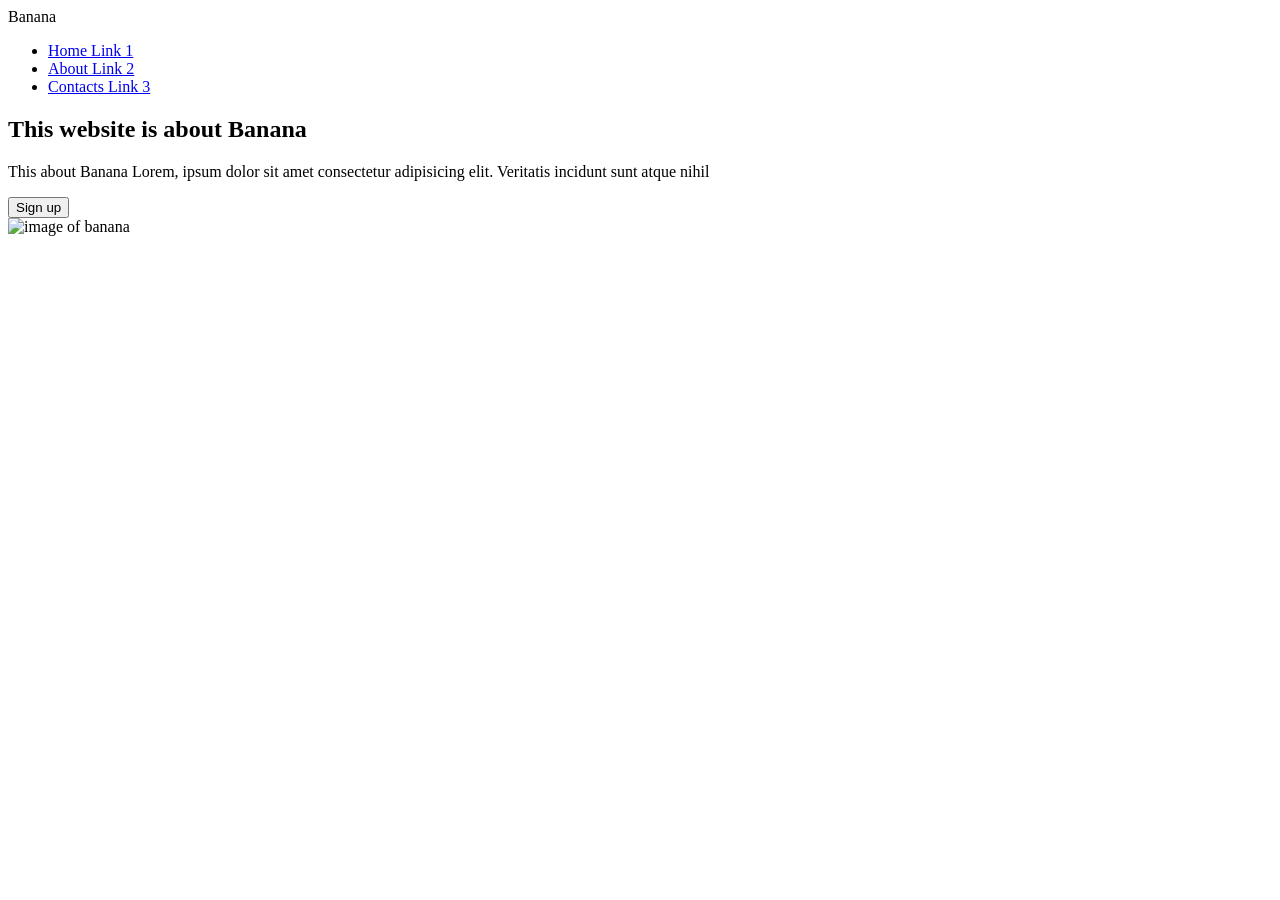
==== index.html @ 71a9afdb "Wrote first HTML code for Navigation Bar" ====
<!DOCTYPE html>
<html lang="en">
<head>
    <meta charset="UTF-8">
    <meta name="viewport" content="width=device-width, initial-scale=1.0">
    <title>Banana</title>
     <link rel="stylesheet" href="style.css">

</head>
<body>
    <div class="navbar">

<div class="logo"> Banana</div>
<ul>
<li><a href="#">Home Link 1</a></li>
<li><a href="#">About Link 2</a></li>
<li><a href="#">Contacts Link 3</a></li>
</ul>
    </div>
    <div class="main-image">
        <h2>This website is about Banana</h2>
        <p>This about Banana Lorem, ipsum dolor sit amet consectetur
             adipisicing elit. Veritatis incidunt sunt atque nihil 
        </p>
        <button class="button">Sign up</button>
    </div>
      <div class="banana-image">
    <img src="" alt="image of banana" >
       </div>
</body>
</html>
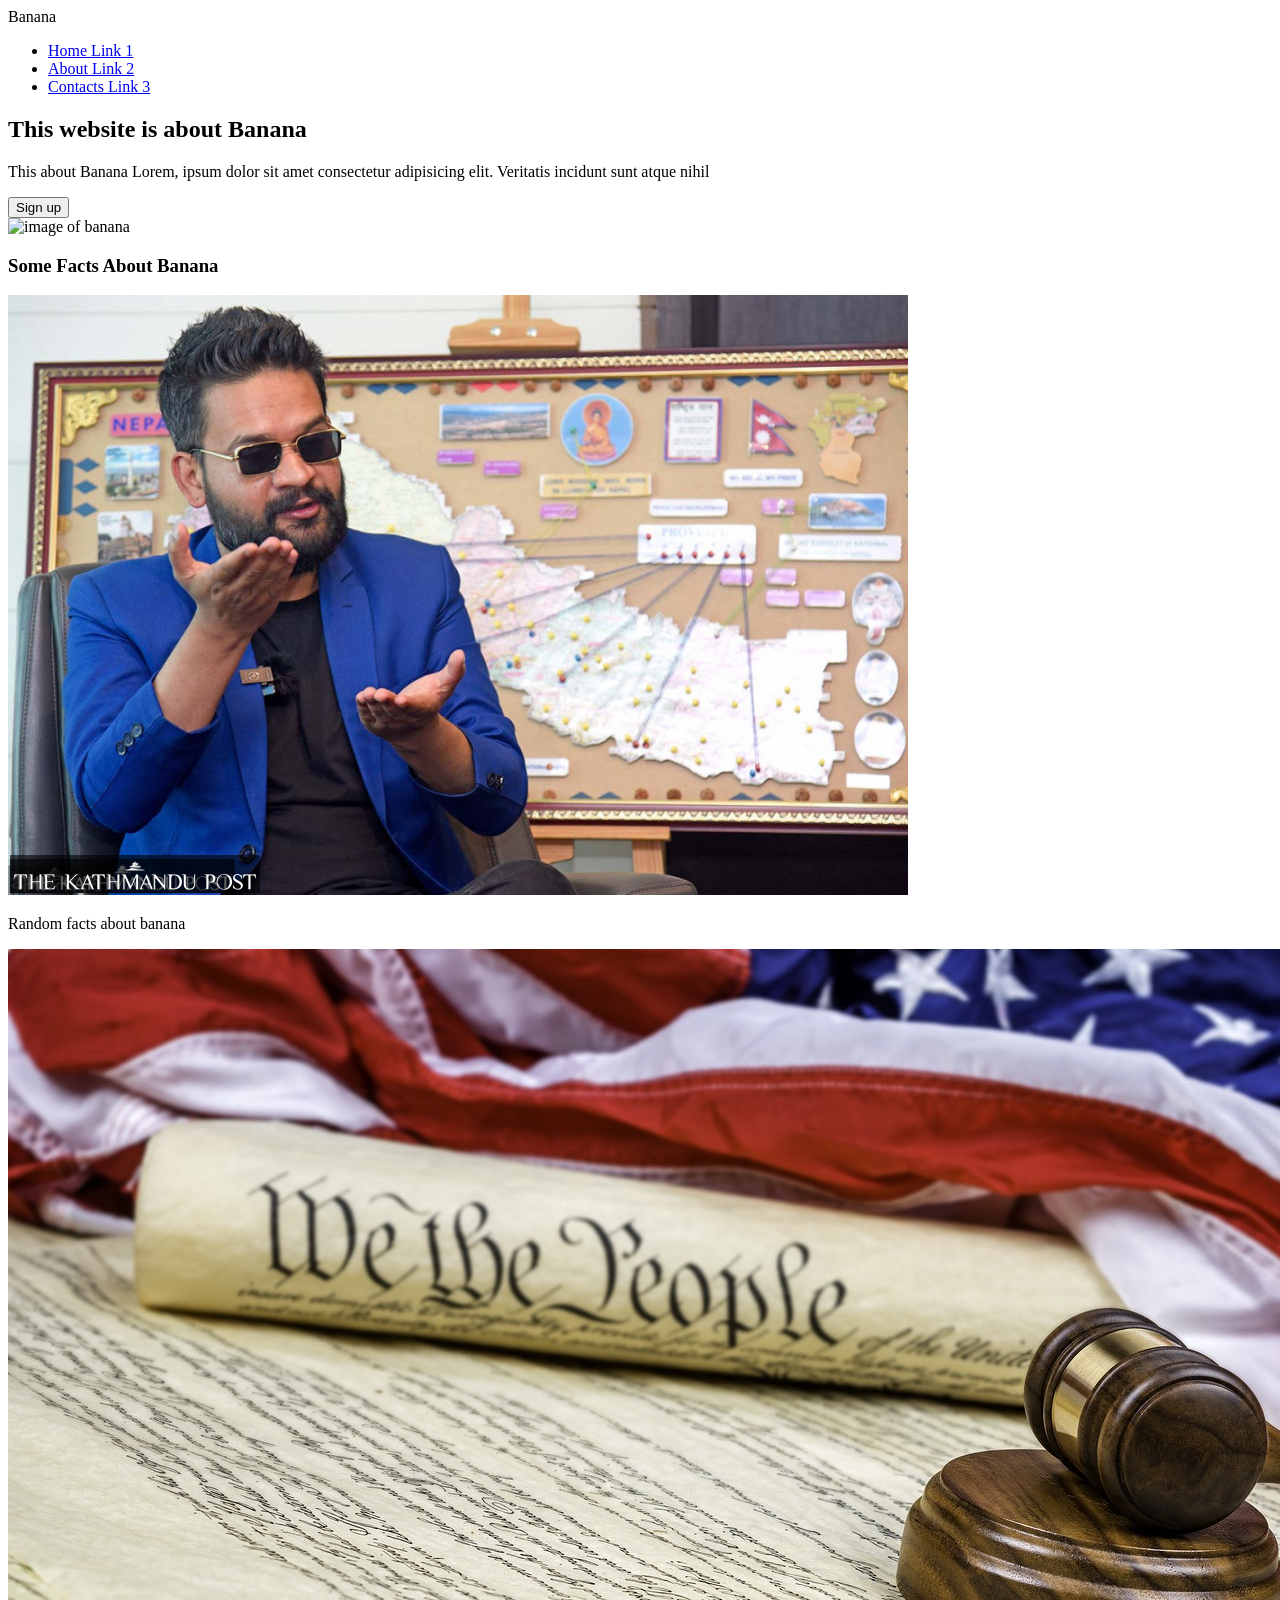
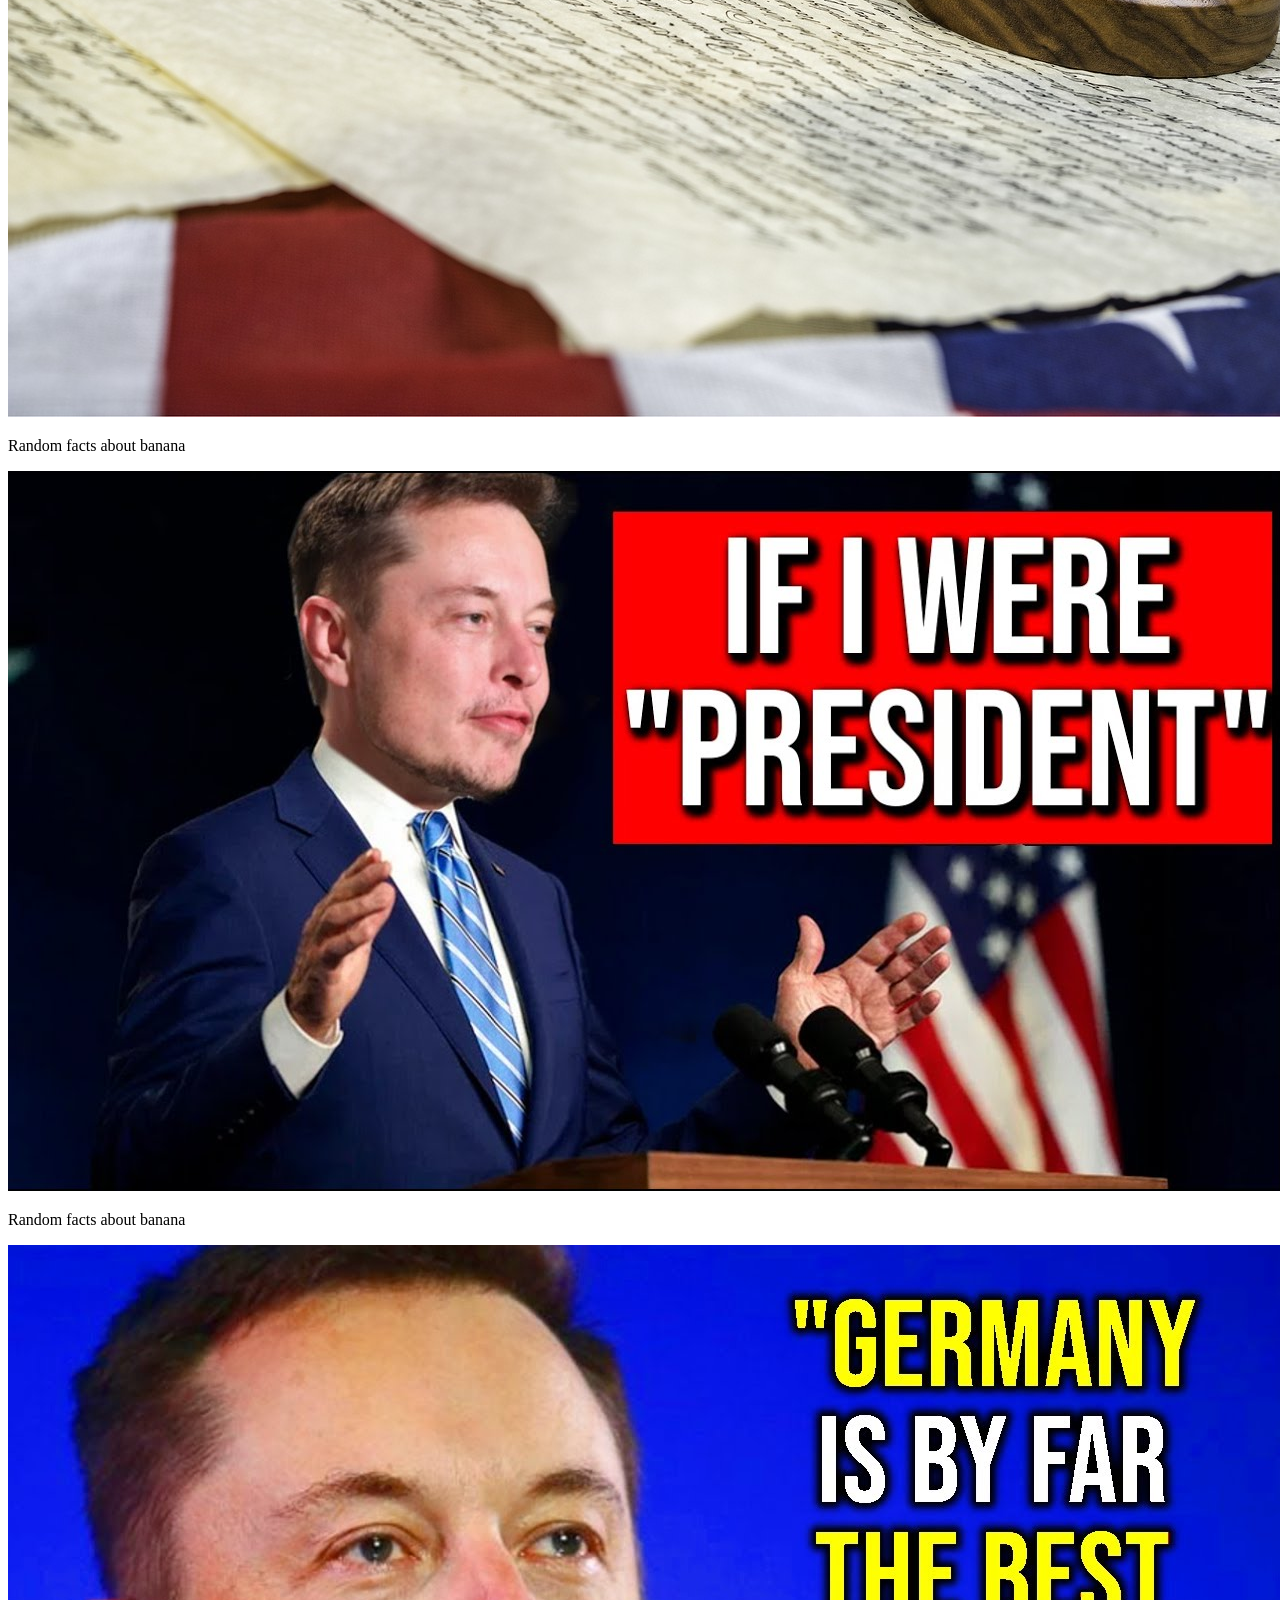
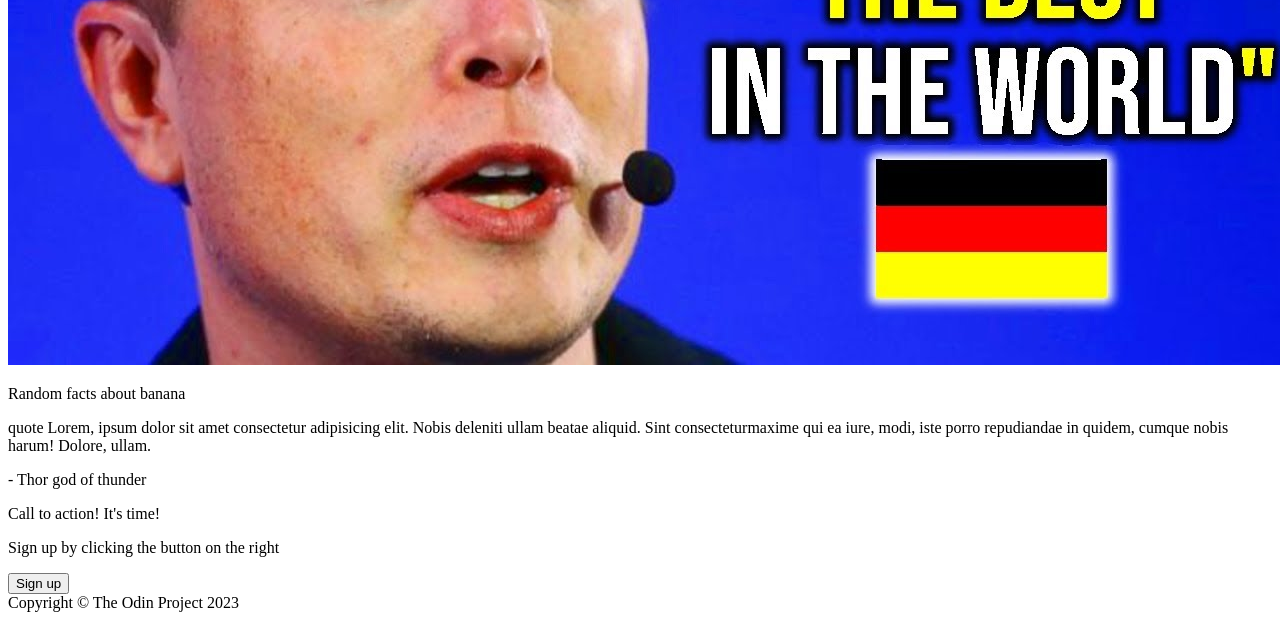
==== commit c53824a0: "wrote all html and added some images" ====
--- a/index.html
+++ b/index.html
@@ -8,6 +8,7 @@
 
 </head>
 <body>
+    <div class="one">
     <div class="navbar">
 
 <div class="logo"> Banana</div>
@@ -27,5 +28,50 @@
       <div class="banana-image">
     <img src="" alt="image of banana" >
        </div>
+    </div>
+    <div class="two">
+<div class="some">
+    <h3>Some Facts About Banana</h3>
+</div>
+<div class="image-facts">
+    <div class="image-container">
+    <img src="./images/one.jpg" alt="one banana " >
+    <p>Random facts about banana</p>
+     </div>
+     <div class="image-container">
+        <img src="./images/two.jpeg" alt="not a banana" >
+        <p>Random facts about banana</p>
+         </div><div class="image-container">
+            <img src="./images/three.jpg" alt="also not a Banana" >
+            <p>Random facts about banana</p>
+             </div><div class="image-container">
+                <img src="./images/four.jpg" alt="dud not banana" >
+                <p>Random facts about banana</p>
+                 </div>
+</div>
+
+    </div>
+    <div class="three">
+
+        <p class="quote">quote Lorem, ipsum dolor sit amet consectetur adipisicing elit. 
+        Nobis deleniti ullam beatae aliquid. Sint consecteturmaxime qui ea iure, modi, 
+        iste porro repudiandae in quidem, cumque nobis harum! Dolore, ullam.
+        </p>
+        <p class="quoter">- Thor god of thunder</p>
+    </div>
+    <div class="four">
+        <div class="calltext">
+        <p class="callparent">
+            Call to action! It's time!
+        </p>
+        <p class="call">Sign up by clicking the button on the right </p>
+    </div>
+    <div class="button">
+        <button type="submit"> Sign up</button>
+    </div>
+    </div>
+    <footer>
+        Copyright &#169 The Odin Project 2023
+    </footer>
 </body>
 </html>
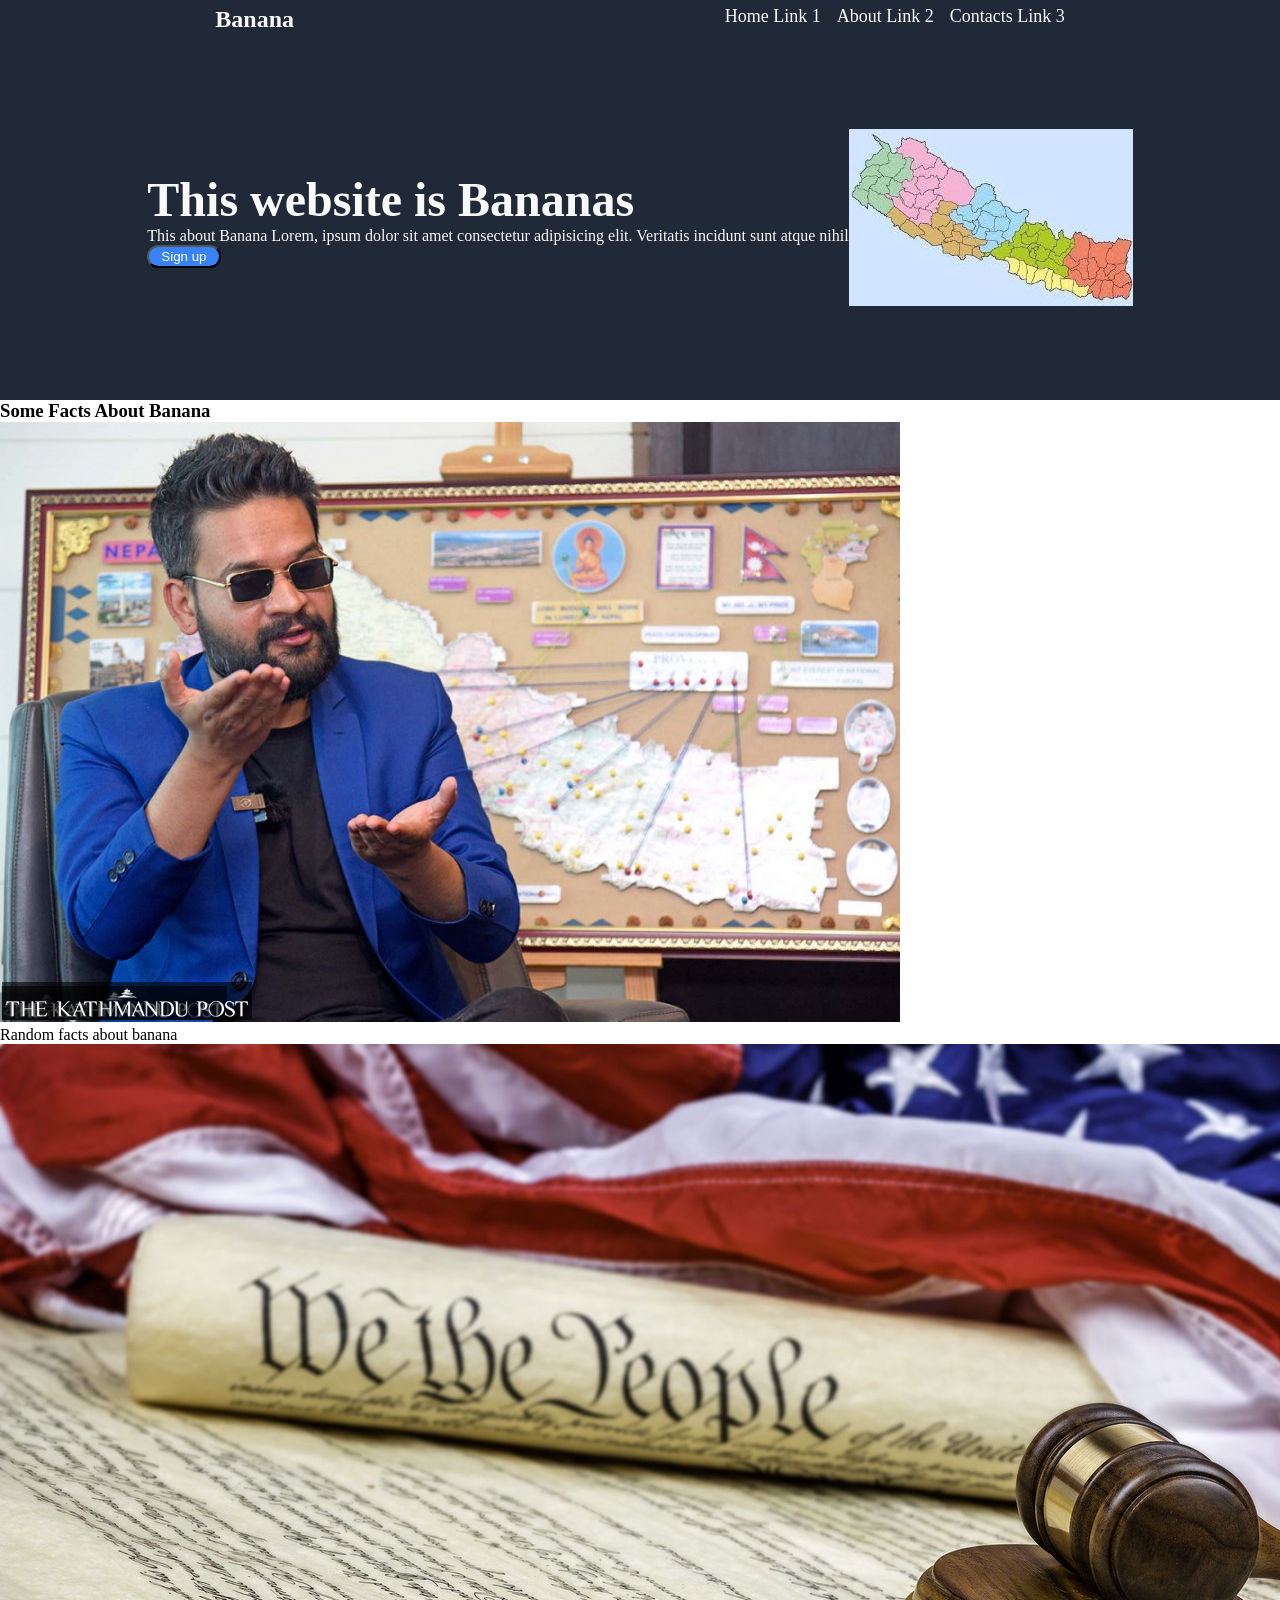
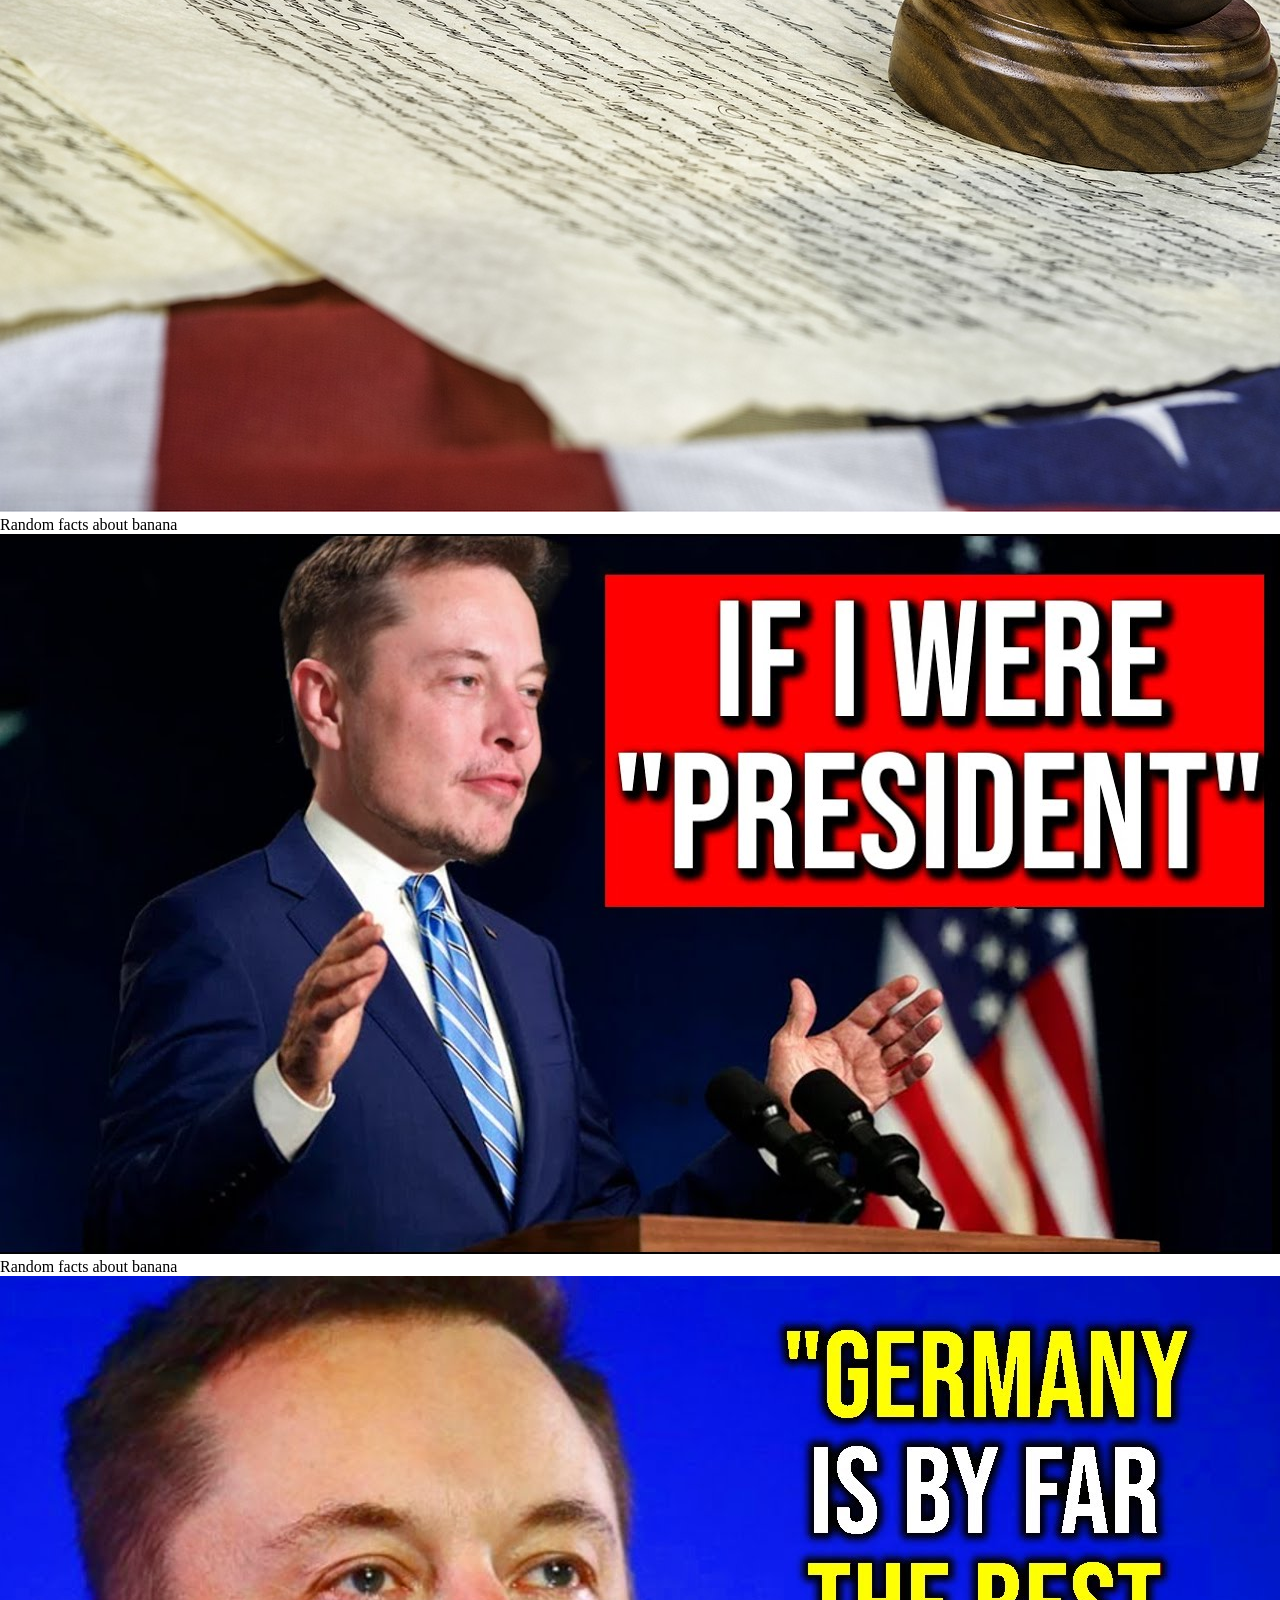
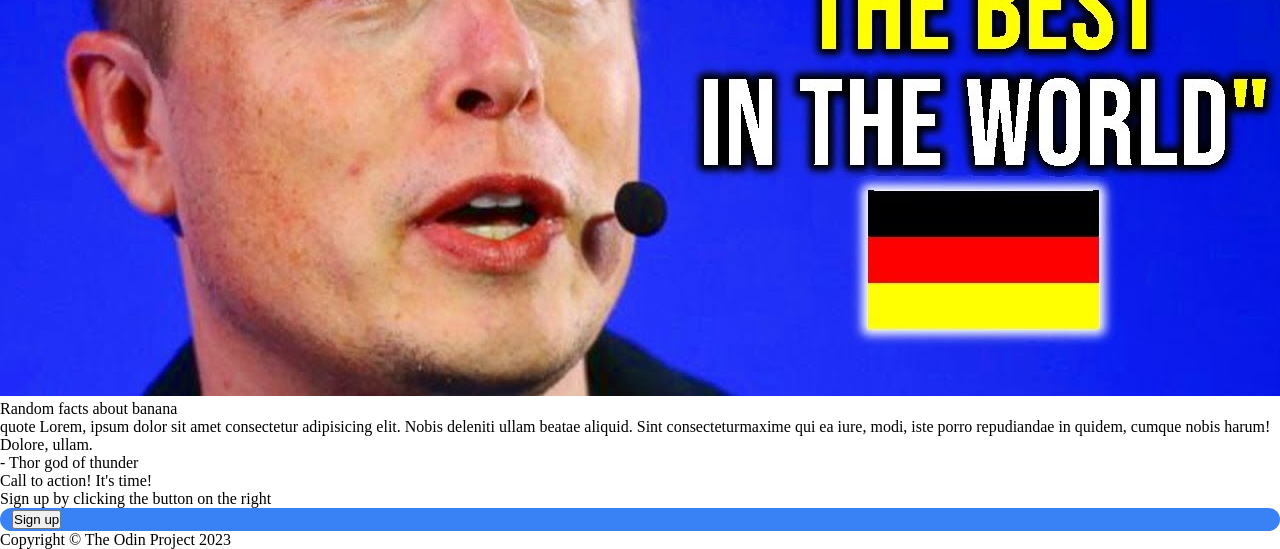
==== commit f979231f: "Part-one of css is done" ====
--- a/index.html
+++ b/index.html
@@ -18,17 +18,19 @@
 <li><a href="#">Contacts Link 3</a></li>
 </ul>
     </div>
+    <div class="main-image-Container">
     <div class="main-image">
-        <h2>This website is about Banana</h2>
+        <h2>This website is Bananas</h2>
         <p>This about Banana Lorem, ipsum dolor sit amet consectetur
              adipisicing elit. Veritatis incidunt sunt atque nihil 
         </p>
         <button class="button">Sign up</button>
     </div>
       <div class="banana-image">
-    <img src="" alt="image of banana" >
+    <img src="./images/main.jpg" alt="image of banana" >
        </div>
     </div>
+</div>
     <div class="two">
 <div class="some">
     <h3>Some Facts About Banana</h3>
--- a/style.css
+++ b/style.css
@@ -0,0 +1,60 @@
+*{
+    margin: 0;
+    padding: 0;
+    box-sizing: border-box;
+}
+
+
+.one{
+  background-color: #1F2937;  
+  color: #F9FAF8;
+
+}
+
+
+.navbar{
+    display: flex;
+    justify-content: space-around;
+}
+
+
+ul{
+    list-style: none;
+    display: flex;
+    gap: 16px;
+    padding: 6px 12px;
+}
+
+
+li a{
+    text-decoration: none;
+    color: #F9FAF8;
+    font-size: 18px;
+}
+
+
+.logo{
+    padding: 6px 12px;
+    font-size: 24px;
+    color: #F9FAF8;
+    font-weight: 900;
+}
+
+
+.main-image h2{
+    font-size: 48px;
+    font-weight: bolder;
+}
+
+.main-image-Container{
+    padding: 90px;
+    display: flex;
+    justify-content: center;
+    align-items: center;
+}
+.button{
+    background-color: #3882f6;
+    color: white;
+    padding: 2px 12px;
+    border-radius: 12px;
+}
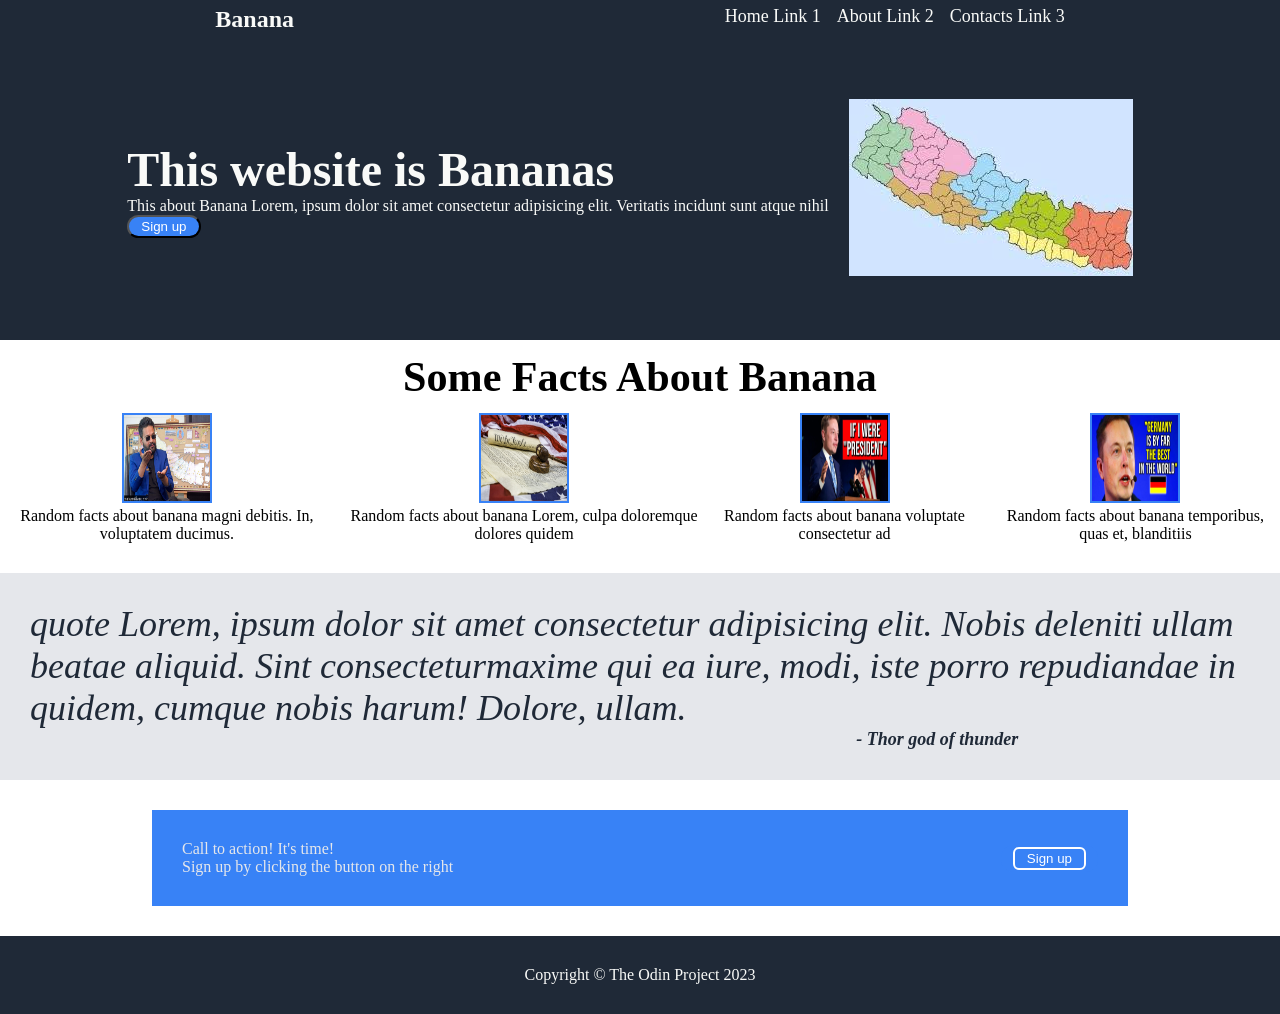
==== commit 3defc043: "Part two three four of footer is completed" ====
--- a/index.html
+++ b/index.html
@@ -37,19 +37,24 @@
 </div>
 <div class="image-facts">
     <div class="image-container">
-    <img src="./images/one.jpg" alt="one banana " >
-    <p>Random facts about banana</p>
+    <img src="./images/one.jpg" alt="one banana " width="90px" height="90px" >
+    <p>Random facts about banana  magni debitis. In, voluptatem ducimus.</p>
      </div>
+
      <div class="image-container">
-        <img src="./images/two.jpeg" alt="not a banana" >
-        <p>Random facts about banana</p>
-         </div><div class="image-container">
-            <img src="./images/three.jpg" alt="also not a Banana" >
-            <p>Random facts about banana</p>
-             </div><div class="image-container">
-                <img src="./images/four.jpg" alt="dud not banana" >
-                <p>Random facts about banana</p>
-                 </div>
+        <img src="./images/two.jpeg" alt="not a banana" width="90px" height="90px">
+        <p>Random facts about banana Lorem, culpa doloremque  dolores quidem</p>
+    </div>
+    
+    <div class="image-container">
+        <img src="./images/three.jpg" alt="also not a Banana" width="90px" height="90px">
+         <p>Random facts about banana voluptate consectetur ad </p>
+    </div>
+    
+    <div class="image-container">
+        <img src="./images/four.jpg" alt="dud not banana" width="90px" height="90px">
+        <p>Random facts about banana temporibus, quas et, blanditiis</p>
+     </div>
 </div>
 
     </div>
@@ -62,6 +67,7 @@
         <p class="quoter">- Thor god of thunder</p>
     </div>
     <div class="four">
+        <div class="four-container">
         <div class="calltext">
         <p class="callparent">
             Call to action! It's time!
@@ -69,9 +75,10 @@
         <p class="call">Sign up by clicking the button on the right </p>
     </div>
     <div class="button">
-        <button type="submit"> Sign up</button>
+        <button class="buttons"> Sign up</button>
     </div>
     </div>
+</div>
     <footer>
         Copyright &#169 The Odin Project 2023
     </footer>
--- a/style.css
+++ b/style.css
@@ -1,11 +1,13 @@
+/*CSS are divided into four parts and footer */
+
 *{
     margin: 0;
     padding: 0;
     box-sizing: border-box;
 }
 
-
-.one{
+/*CSS for part-one */
+.one, footer{
   background-color: #1F2937;  
   color: #F9FAF8;
 
@@ -47,7 +49,7 @@
 }
 
 .main-image-Container{
-    padding: 90px;
+    padding: 60px;
     display: flex;
     justify-content: center;
     align-items: center;
@@ -57,4 +59,101 @@
     color: white;
     padding: 2px 12px;
     border-radius: 12px;
+}
+
+.banana-image{
+    padding: 0 20px;
+}
+/*CSS for part-two */
+ 
+
+.some{
+    text-align: center;
+    padding: 12px;
+    font-size:36px ;
+    font-weight: bolder;
+}
+
+.image-facts{
+    display: flex;
+    gap: 12px;
+    justify-content: center;
+    text-align: center;
+    gap: 16px;
+}
+.image-Container{
+   padding: 20px;
+
+}
+.two{
+    margin-bottom: 30px;
+}
+
+.two img{
+    border: 2px solid #3882f6;
+    box-shadow: #1F2937;
+}
+/*CSS for part-three */
+
+
+.three{
+
+    background-color: #e5e7eb;
+    font-size: 36px;
+    font-style: italic;
+    color: #1F2937;
+    padding: 30px;
+}
+.three .quoter{
+    font-size: 18px;
+    text-align: right;
+    font-weight: bolder;
+    margin-right: 19%;
+
+}
+
+
+/*CSS for part-three */
+
+.four{
+    background-color:white;
+    color: #e5e7eb;
+    padding: 30px;
+    display: flex;
+    justify-content: center;
+    align-items: center;
+
+}
+
+.four-container{
+    background-color: #3882f6;
+    width: 80%;
+    padding: 30px;
+    display: flex;
+    justify-content: space-between;
+    align-items: center;
+}
+
+.four-container .buttons{
+    background-color: #3882f6;
+    color: white;
+}
+.buttons{
+    background-color: #3882f6;
+    border: 2px solid white;
+    padding: 2px 12px;
+    border-radius: 6px;
+}
+
+footer{
+    padding: 30px;
+    display: flex;
+    justify-content: center;
+    align-items: center;
+}
+
+body{
+    display: flex;
+    flex-direction: column;
+    justify-content: space-between;
 }
